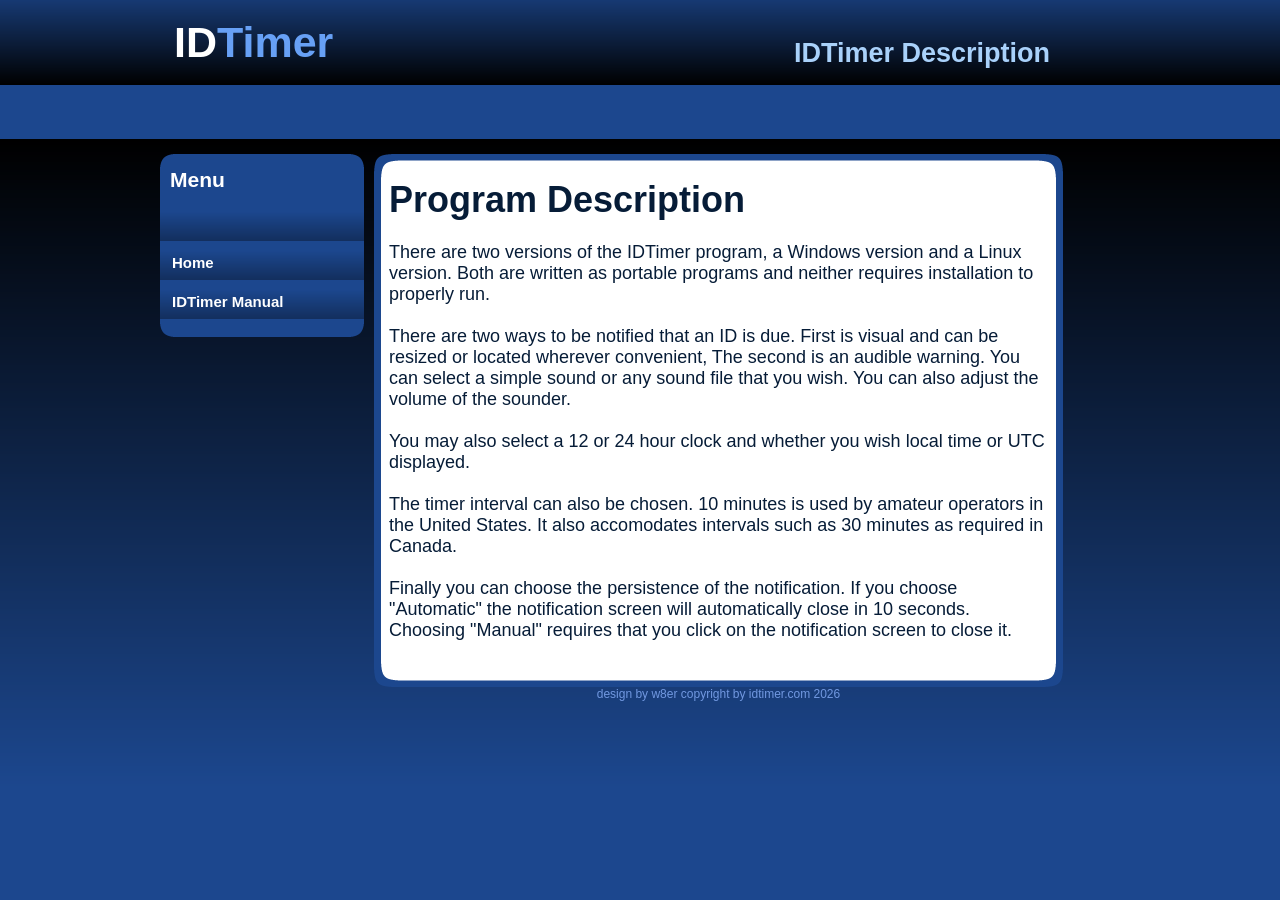
==== description.html @ 89c40a23 "Add files via upload" ====
<!DOCTYPE html PUBLIC "-//W3C//DTD XHTML 1.0 Transitional//EN" "http://www.w3.org/TR/xhtml1/DTD/xhtml1-transitional.dtd">
<html xmlns="http://www.w3.org/1999/xhtml">
<head>
<meta http-equiv="Content-Type" content="text/html; charset=utf-8" />
<link rel="stylesheet" type="text/css" href="style.css" />
<title>idtimer description</title>
</head>

<body>
<div id="container">
		<div id="header">
        	<h1>ID<span class="off">Timer</span></h1>
            <h2>IDTimer Description</h2>
        </div>   
        
        <div id="menu">
        	
        </div>
        
        <div id="leftmenu">

        <div id="leftmenu_top"></div>

				<div id="leftmenu_main">    
                
                <h3>Menu</h3>
                        
                <ul>
                    <li><a></a></li>
                    <li><a href="index.html">Home</a></li>
                    <li><a href="download/IDTimerDoc.pdf">IDTimer Manual</a></li>
                    
                </ul>
</div>
                
                
              <div id="leftmenu_bottom"></div>
        </div>
        
        
        
        
		<div id="content">
        
        
        <div id="content_top"></div>
        <div id="content_main">
       	  <h1>Program Description</h1>
       	  <p>&nbsp;</p>
       	  
       	  <p> There are two versions of the IDTimer program, a Windows version and a Linux version. Both are written as portable programs and neither requires installation to properly run.  </p><br>

          <p> There are two ways to be notified that an ID is due. First is visual and can be resized or located wherever convenient, The second is an audible warning. You can select a simple sound or any sound file that you wish. You can also adjust the volume of the sounder.</p><br>

          <p> You may also select a 12 or 24 hour clock and whether you wish local time or UTC displayed.</p><br>

          <p> The timer interval can also be chosen. 10 minutes is used by amateur operators in the United States. It also accomodates intervals such as 30 minutes as required in Canada.</p><br>

          <p> Finally you can choose the persistence of the notification. If you choose "Automatic" the notification screen will automatically close in 10 seconds. Choosing "Manual" requires that you click on the notification screen to close it.</p>


</p>


            <p>&nbsp;</p>
</div>
        <div id="content_bottom"></div>
        <div id="footer"><a href="">design by w8er copyright by </a><a href="">idtimer.com 2026</a></div>
		</div>
   </div>
</body>
</html>
---- style.css ----
body {
	margin: 0;
	padding: 0;
	text-align: left;
	font: 12px Arial, Helvetica, sans-serif;
	font-size: 18px;
	color: #061C37;
	background: #EEEFE4;
	background-image:url(images/background.png);
	background-repeat:repeat-x;
}
*
{
  margin: 0 auto 0 auto;
 text-align:left;}

#container
{
  display: block; 
  height:auto;
  position: relative; 
  width: 960px;
}


#header
{
height:85px;
width:960px;	
}

#header h1
{
	position:absolute;
text-align:left;
color:#FFFFFF;
font-size:43px;
color:#FFF;	
left:14px;
top:18px;
}


#header h2
{
position:absolute;
text-align:right;
color:#A9D1FA;
left:490px;
top:38px;
width:400px;
}

#mainpic
{
background-image:url(images/main.jpg);
background-repeat:no-repeat;
width:900px;
height:354px;	
}

.right {
  display: block;
  margin-left: auto;
  margin-right: 0;
  width: 50%;
}

.center {
  display: block;
  margin-left: auto;
  margin-right: auto;
  width: 50%;
}

.off
{
color:#67A0F5;
}


#menu
{
display:block;
float:left;
clear:both;
width:960px;
height:54px;
float:left;
clear:both;
}

#leftmenu
{
margin-top:15px;
width:204px;
float:left;
}

#leftmenu_top
{
width:204px;
height:14px;
background-image:url(images/leftmenu_top.png);
}
#leftmenu_bottom
{
width:204px;
height:14px;
background-image:url(images/leftmenu_bottom.png);
}
#leftmenu_main
{
width:204px;
height:auto;
background-color:#1C478E;
}

#leftmenu_main ul
{
list-style: none;
padding: 0px;
width:204px;
}


#leftmenu_main h3
{
list-style: none;
padding: 0px;
width:204px;
color:#FFFFFF;
padding-left:10px;
padding-bottom:14px;
}

#leftmenu_main ul li
{
list-style: none;
padding: 0px;
width:204px;
text-align:left;
}

#leftmenu_main ul li a, #leftmenu_main ul li a:visited
{
	display:block;
list-style: none;
padding: 0px;
width:192px;
padding-left:12px;
padding-top:4px;
height:30px;
text-align:left;
background-image:url(images/leftmenu_link.png);
background-repeat:repeat-x;
margin-top:5px;
color:#FFFFFF;
text-decoration:none;
font-size:15px;
font-weight:bold;
}

#leftmenu_main ul li a:hover
{
color:#87BCF8;
	
	
}




#content
{
display:block;
float:left;
width:689px;
height:auto;
padding-left:10px;
padding-top:15px;
padding-right:10px;
padding-bottom:5px;
}


#content_top
{
	background-image:url(images/main_top.png);
	background-repeat:no-repeat;
	width:689px;
	height:25px;
}

#content_main
{
background-image:url(images/main_back.png);
background-repeat:repeat-y;
width:659px;
padding-left:15px;
padding-right:15px;
}

#content_bottom
{
background-image:url(images/main_bottom.png);
background-repeat:no-repeat;
width:689px;
height:25px;
}








#footer
{
width:inherit;
height:auto;
text-align:center;
}

#footer a,#footer a:visited
{
font-size:12px;
text-decoration:none;
color:#7198E1;
}


#menu ul {
	list-style: none;
	padding: 0px;
	margin-left:auto;
	width:960px;
}

#menu li {
	list-style: none;
	padding: 0px;	
	display: inline; 
	
}

#menu a {
	float: left;
	height: 36px;
	display: block;
	text-align: center;
	text-decoration: none;
	color: #ffffff;
	font-weight: bold;
	padding-top: 18px;
	font-size: 15px;
	padding-left:13px;
	padding-right:13px;
	
}

#menu a:hover{
	color:#86AEF9;
	background-image:url(images/linkbackground.jpg);
	background-repeat:repeat-x;
}

#content p
{
	
}


html, body {
text-align: center;
}
p {text-align: left;}
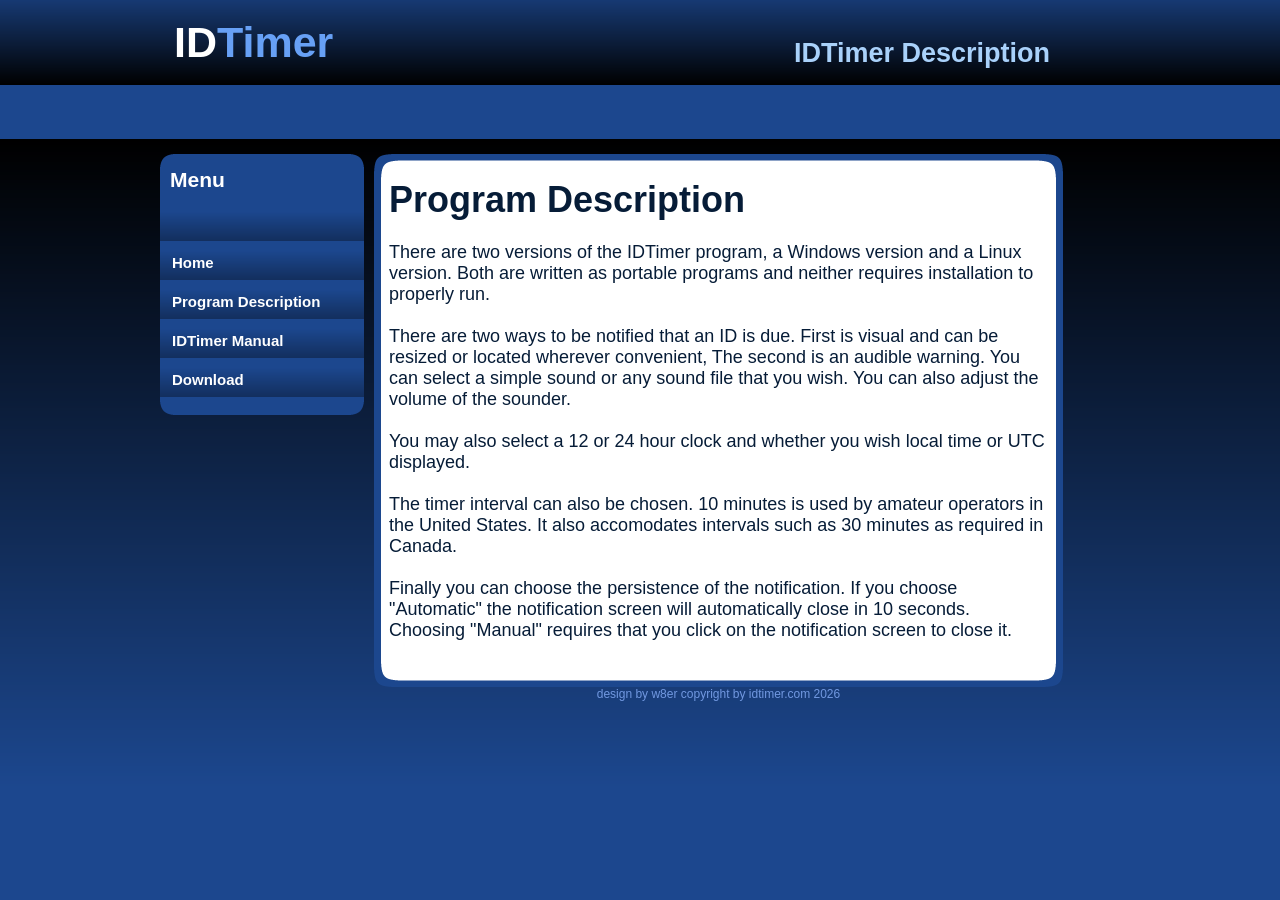
==== commit 4ee0ed9a: "Add files via upload" ====
--- a/description.html
+++ b/description.html
@@ -27,8 +27,11 @@
                         
                 <ul>
                     <li><a></a></li>
-                    <li><a href="index.html">Home</a></li>
+		    <li><a href="index.html">Home</a></li>	
+                    <li><a href="description.html">Program Description</a></li>
                     <li><a href="download/IDTimerDoc.pdf">IDTimer Manual</a></li>
+                    <li><a href="download.html">Download</a></li>
+                    
                     
                 </ul>
 </div>
